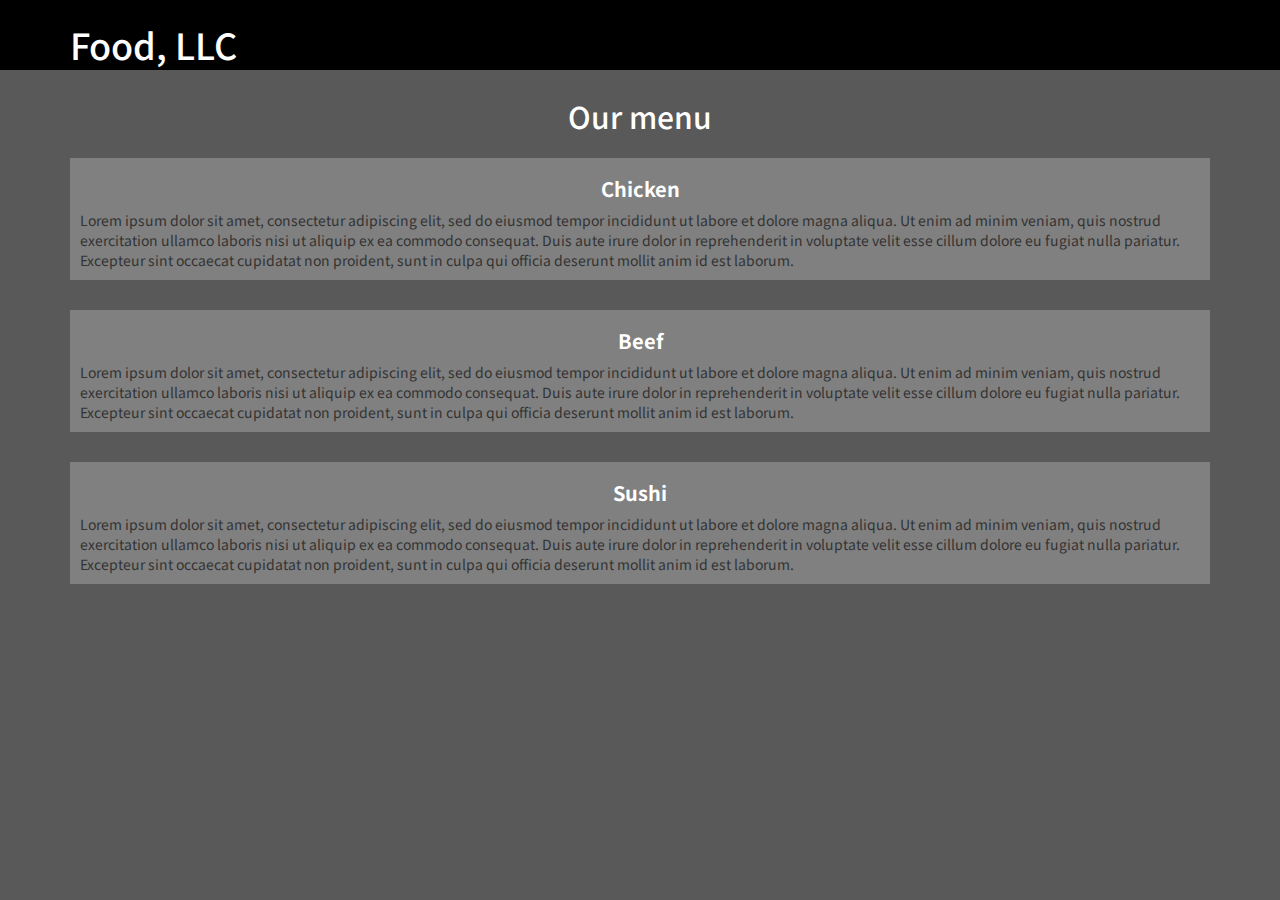
==== module3-solution/index.html @ 6a72643f "Added week 3 solution" ====
<!doctype html>
<html lang="en">
  <head>
    <meta charset="utf-8">
    <meta http-equiv="X-UA-Compatible" content="IE=edge">
    <meta name="viewport" content="width=device-width, initial-scale=1">
    <title>Food, LLC</title>
    <link rel="stylesheet" href="css/bootstrap.min.css">
    <link rel="stylesheet" href="css/style.css">
    <link href="https://fonts.googleapis.com/css2?family=Noto+Sans+HK:wght@700&display=swap" rel="stylesheet"> 
  </head>
<body>
  <header>
    <nav id="header-nav" class="navbar navbar-default">
      <div class="container">
        <div class="navbar-header">
          <a href="index.html" class="pull-left visible-md visible-lg">
          </a>
          <div class="navbar-brand">
            <a href="index.html"><h1>Food, LLC</h1></a>
          </div>
          <button type="button" class="navbar-toggle collapsed" data-toggle="collapse" data-target="#collapsable-nav" aria-expanded="false">
            <span class="sr-only">Toggle navigation</span>
            <span class="icon-bar"></span>
            <span class="icon-bar"></span>
            <span class="icon-bar"></span>
          </button>
        </div>
        <div id="collapsable-nav" class="collapse collapse-navbar">
           <ul id="nav-list" class="nav navbar-nav navbar-right visible-xs">
            <li>
              <a href="#">
                <br class="hidden-xs"> Chicken</a>
            </li>
            <li>
              <a href="#">
                <br class="hidden-xs"> Beef</a>
            </li>
            <li>
              <a href="#">
                <br class="hidden-xs"> Sushi</a>
            </li>
          </ul>
        </div>
      </div>
    </nav>
  </header>
    <div id="main-content" class="container">
    <div><h2 id="OurMenu">Our menu</h2></div>
        <div id="home-tiles" class="row">
            <div class="TileContainer container col-xs-12">
            <h3 class="MealName">Chicken</h3>
            <span class="MealDescription">Lorem ipsum dolor sit amet, consectetur adipiscing elit, sed do eiusmod tempor incididunt ut labore et dolore magna aliqua. Ut enim ad minim veniam, quis nostrud exercitation ullamco laboris nisi ut aliquip ex ea commodo consequat. Duis aute irure dolor in reprehenderit in voluptate velit esse cillum dolore eu fugiat nulla pariatur. Excepteur sint occaecat cupidatat non proident, sunt in culpa qui officia deserunt mollit anim id est laborum.</span>
            </div>
        <div class="TileContainer container col-xs-12">
                      <h3 class="MealName">Beef</h3>
            <span class="MealDescription">Lorem ipsum dolor sit amet, consectetur adipiscing elit, sed do eiusmod tempor incididunt ut labore et dolore magna aliqua. Ut enim ad minim veniam, quis nostrud exercitation ullamco laboris nisi ut aliquip ex ea commodo consequat. Duis aute irure dolor in reprehenderit in voluptate velit esse cillum dolore eu fugiat nulla pariatur. Excepteur sint occaecat cupidatat non proident, sunt in culpa qui officia deserunt mollit anim id est laborum.</span>
            </div>
        <div class="TileContainer container col-xs-12">
                   <h3 class="MealName">Sushi</h3>
            <span class="MealDescription">Lorem ipsum dolor sit amet, consectetur adipiscing elit, sed do eiusmod tempor incididunt ut labore et dolore magna aliqua. Ut enim ad minim veniam, quis nostrud exercitation ullamco laboris nisi ut aliquip ex ea commodo consequat. Duis aute irure dolor in reprehenderit in voluptate velit esse cillum dolore eu fugiat nulla pariatur. Excepteur sint occaecat cupidatat non proident, sunt in culpa qui officia deserunt mollit anim id est laborum.</span>
            </div>
        </div>
    </div>
  <script src="js/jquery-2.1.4.min.js"></script>
  <script src="js/bootstrap.min.js"></script>
  <script src="js/script.js"></script>
</body>
</html>
---- module3-solution/css/style.css ----
*{
 box-sizing: border-box;
 padding:0;
 margin:0;
}
body {
font-family: 'Noto Sans HK', sans-serif; 
background-color: #595959;
color: solid white;
}
#header-nav{
border:0;
border-radius:0;
background-color: black;
padding-bottom:20px;
}
.navbar-brand h1{
color: #fff;
text-align: left;
margin-left:auto;
margin-right:auto;
  margin-top: 0;
  margin-bottom: 0;
margin-top:10px;
padding-bottom:30px;
}
.navbar-brand a:hover, .navbar-brand a:focus {
  text-decoration: none;
}
#nav-list {
 margin-top: 10px;
 background-color:#262673;
}
#nav-list a {
  color: white;
  text-align: center;
}
#nav-list a:hover {
  background: gray;
}
#nav-list a span {
  font-size: 1.8em;
}
.navbar-header button.navbar-toggle {
  clear: both;
  margin-top: -20px;
}
#OurMenu{
 text-align: center;
 color: white;
 margin:10px;
 font-size: 30px;
}
h3.MealName{
 text-align: center;
 color: white;
 font-size: 20px;
 font-weight: bold;
 margin:10px;
}
div.TileContainer{
 background-color: gray;
 padding: 10px;
 margin-bottom:15px;
 margin-top:15px;
 margin-left:auto;
 margin-right:auto:
}
span.MealDescription{
 width: 90%;
}
#home-tiles{
margin:auto;
}
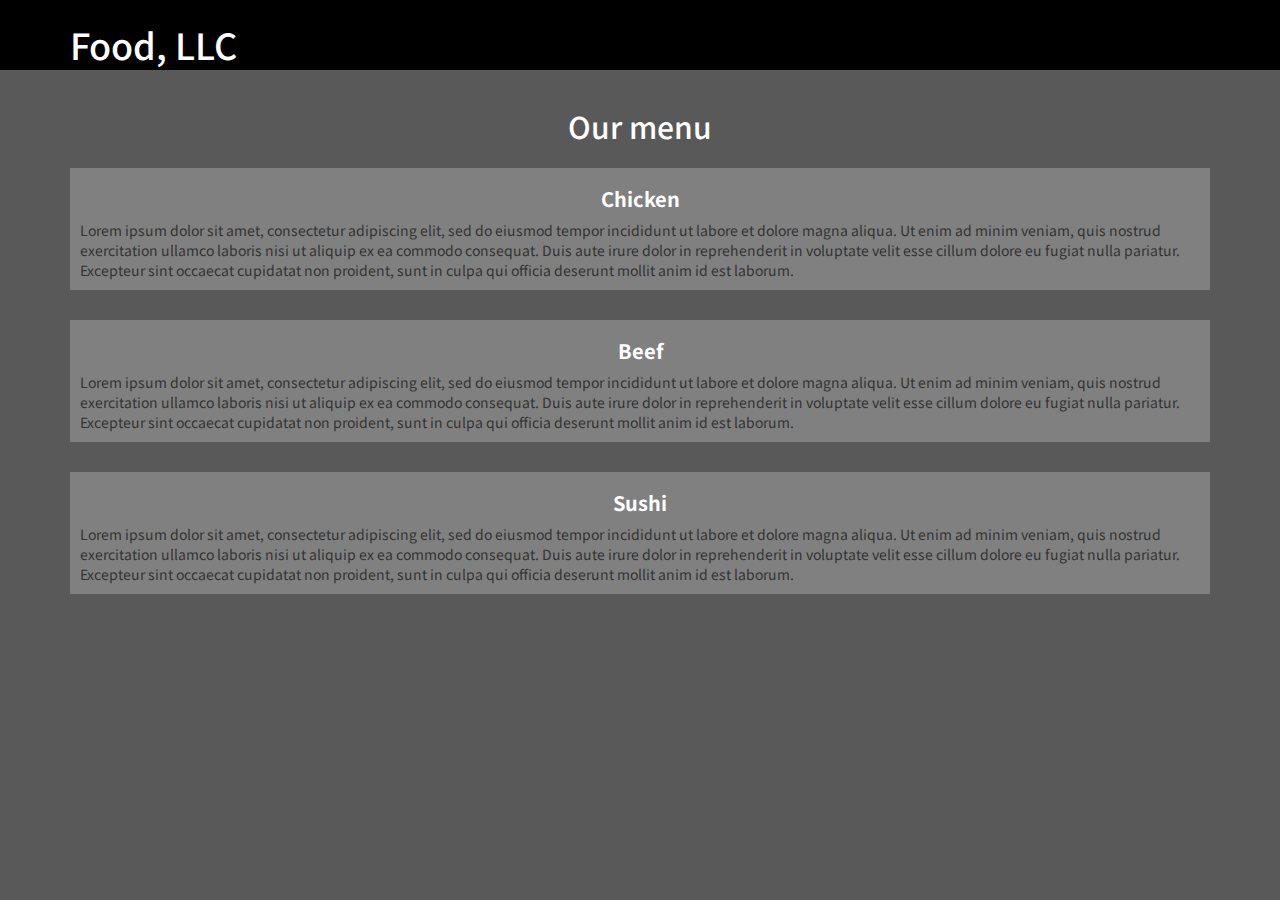
==== commit a2845448: "Added week 3 solution" ====
--- a/module3-solution/index.html
+++ b/module3-solution/index.html
@@ -46,7 +46,7 @@
     </nav>
   </header>
     <div id="main-content" class="container">
-    <div><h2 id="OurMenu">Our menu</h2></div>
+    <div><h2 class="text-center">Our menu</h2></div>
         <div id="home-tiles" class="row">
             <div class="TileContainer container col-xs-12">
             <h3 class="MealName">Chicken</h3>
--- a/module3-solution/css/style.css
+++ b/module3-solution/css/style.css
@@ -29,7 +29,7 @@
 }
 #nav-list {
  margin-top: 10px;
- background-color:#262673;
+ background-color: gray;
 }
 #nav-list a {
   color: white;
@@ -45,11 +45,8 @@
   clear: both;
   margin-top: -20px;
 }
-#OurMenu{
- text-align: center;
+.text-center{
  color: white;
- margin:10px;
- font-size: 30px;
 }
 h3.MealName{
  text-align: center;
